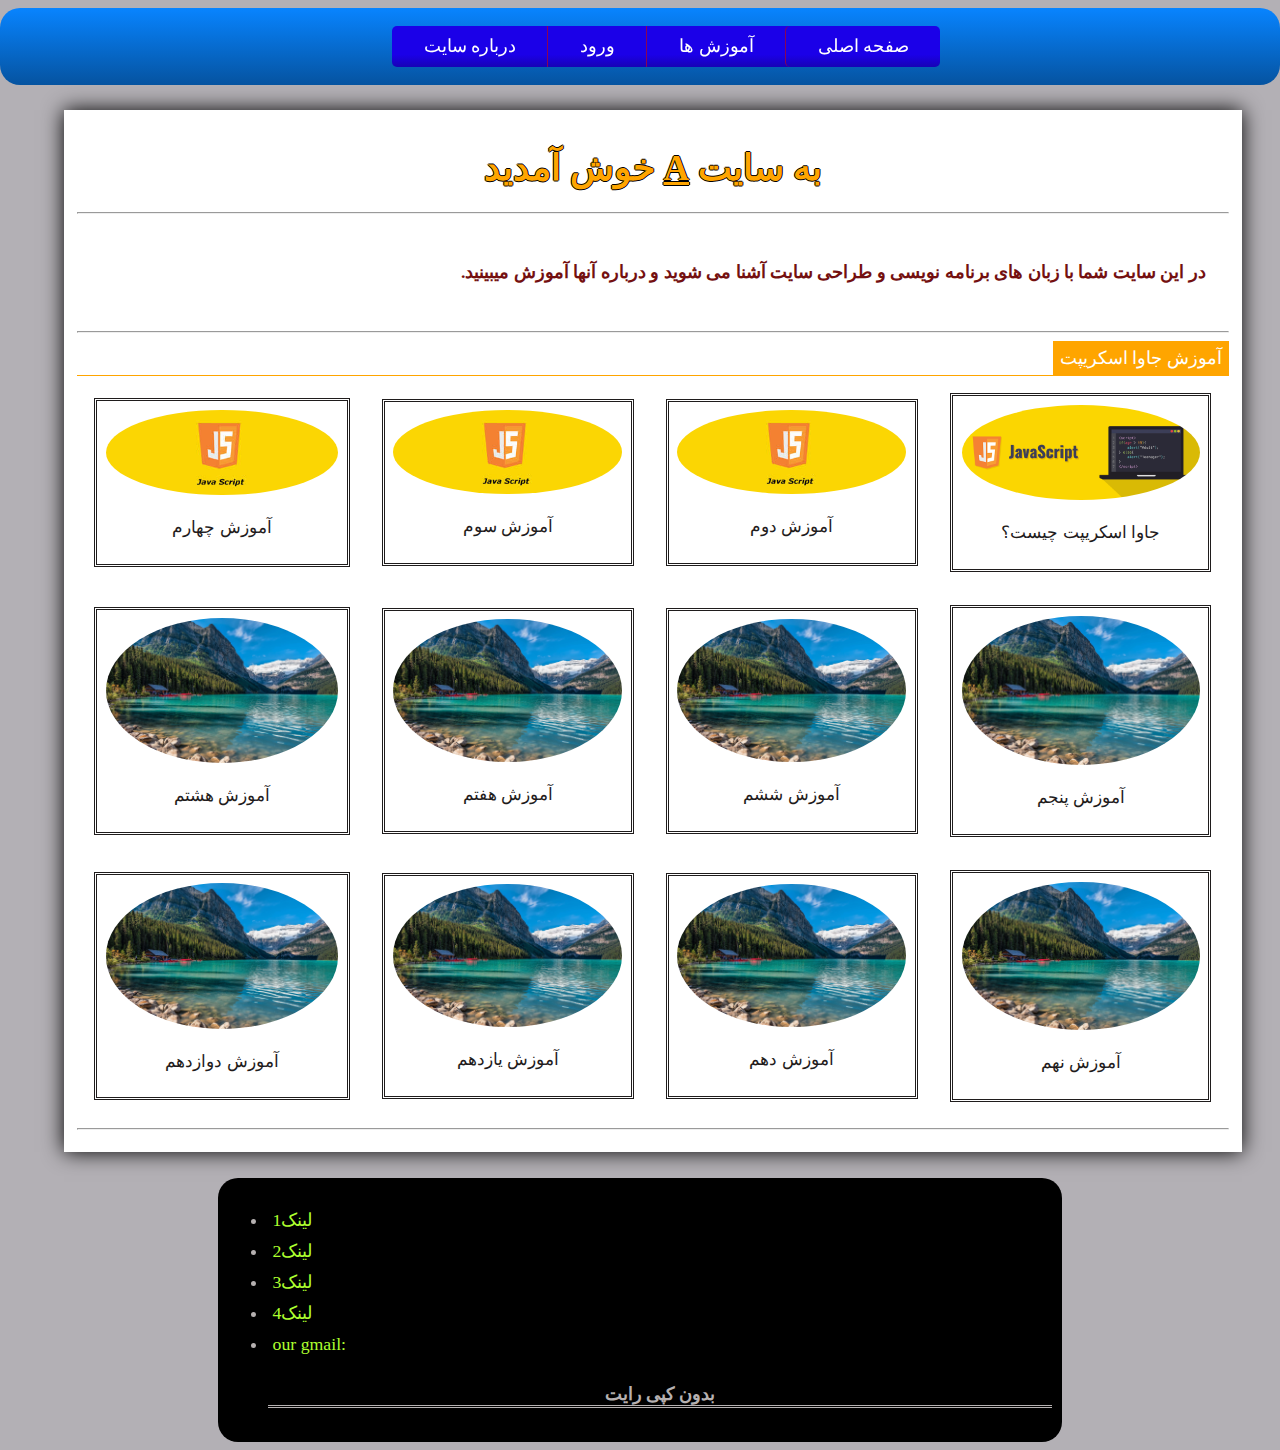
==== index.html @ abea13d5 "V1" ====
<!DOCTYPE html>
<html lang="en">
<head>
    <link rel="stylesheet" href="navBar.css">
    <link rel="stylesheet" href="indexTem.css">


    <meta charset="UTF-8">
    <meta name="viewport" content="width=device-width, initial-scale=1.0">
    <title>A</title>
</head>
<body onscroll="visibel()">
    

    <header id="head1">

        <nav >
            <ul>
                <li><a href="#">صفحه اصلی</a></li>
                <li><a href="#">آموزش ها</a>
                <ul>
                    <li><a href="page1.html">جاوا اسکریپت چیست؟</a></li>
                    <li><a href="#">222</a></li>
                    <li><a href="#">333</a></li>
                    <li><a href="#">444</a></li>
                    <li><a href="#">555</a></li>
                    <li><a href="#">666</a></li>
                    <li><a href="#">777</a></li>
                    <li><a href="#">888</a></li>
                    <li><a href="#">999</a></li>
                </ul>
                </li>
                <li><a href="#">ورود</a>
                <ul>
                    <li><a href="#">ورود</a></li>
                    <li><a href="#">ثبت نام</a></li>
                </ul>
                </li>
                <li><a href="#">درباره سایت</a></li>    
            </ul>
        </nav>
        
    </header >


     <body>    
          
        <div id="grand">

            <h1>به سایت <U>A</U> خوش آمدید </h1>
            <hr>
            <br>

            <p id="infor"><b>در این سایت شما با زبان های برنامه نویسی و طراحی سایت  آشنا می شوید و درباره آنها آموزش میبینید.</b></p>

            <br>
            <hr>

            <div id="topname">
                <p>آموزش جاوا اسکریپت</p>
                
            </div>
            
            <table>
                <tr>
                    <td><a href="page1.html"><div>
                        <img src="pictuers/Best-Online-JavaScript-Courses-750x300.png">
                        <p>جاوا اسکریپت چیست؟</p>
                    </div></a></td>
                    <td><a href="#"><div>
                        <img src="pictuers/imagesJS.jpg">
                        <p>آموزش دوم</p>
                    </div></a></td>
                    <td><a href="#"><div>
                        <img src="pictuers/imagesJS.jpg">
                        <p>آموزش سوم</p>
                    </div></a></td>
                    <td><a href="#"><div>
                        <img src="pictuers/imagesJS.jpg">
                        <p>آموزش چهارم</p>
                    </div></a></td>
                </tr>

                <tr>
                    <td><a href="#"><div>
                        <img src="pictuers/Beautiful Landscapes Wallpapers_YasDL.com (74).jpg">
                        <p>آموزش پنجم</p>
                    </div></a></td>
                    <td><a href="#"><div>
                        <img src="pictuers/Beautiful Landscapes Wallpapers_YasDL.com (74).jpg">
                        <p>آموزش ششم</p>
                    </div></a></td>
                    <td><a href="#"><div>
                        <img src="pictuers/Beautiful Landscapes Wallpapers_YasDL.com (74).jpg">
                        <p>آموزش هفتم</p>
                    </div></a></td>
                    <td><a href="#"><div>
                        <img src="pictuers/Beautiful Landscapes Wallpapers_YasDL.com (74).jpg">
                        <p>آموزش هشتم</p>
                    </div></a></td>
                </tr>

                <tr>
                    <td><a href="#"><div>
                        <img src="pictuers/Beautiful Landscapes Wallpapers_YasDL.com (74).jpg">
                        <p>آموزش نهم</p>
                    </div></a></td>
                    <td><a href="#"><div>
                        <img src="pictuers/Beautiful Landscapes Wallpapers_YasDL.com (74).jpg">
                        <p>آموزش دهم</p>
                    </div></a></td>
                    <td><a href="#"><div>
                        <img src="pictuers/Beautiful Landscapes Wallpapers_YasDL.com (74).jpg">
                        <p>آموزش یازدهم</p>
                    </div></a></td>
                    <td><a href="#"><div>
                        <img src="pictuers/Beautiful Landscapes Wallpapers_YasDL.com (74).jpg">
                        <p>آموزش دوازدهم</p>
                    </div></a></td>
                </tr>
            </table>
            <hr id="orng">

        </div>
   
     </body>
       
        

     

     <footer dir="ltr">

        <div>
            
            <ul>
                <li><a href="#">لینک1</a></li>
                <li><a href="#">لینک2</a></li>
                <li><a href="#">لینک3</a></li>
                <li><a href="#">لینک4</a></li>
                <li><a href="#">our gmail:</a></li>
    
                <h4><b>بدون کپی رایت</b></h4>
            </ul>

        </div>

     </footer>







     <script src="code.js">  
     </script>

</body>
</html>
---- navBar.css ----
header{
    background-image:linear-gradient(to top,#0553a0,#0884ff);
    border-radius: 20px;
    position: -webkit-sticky;
    position: sticky;
    top: 0;
}
header nav {
  color:hsl(0, 0%, 100%);
  margin: 0 auto;
  width:600px;   
}
header a {
  text-decoration:none;
  color:inherit;
}

header nav ul ul{
    -webkit-transition: all 500ms ease-in-out 500ms;
    -moz-transition: all 500ms ease-in-out 500ms;
    -moz-transition: all 500ms ease-in-out 500ms;
    -o-transition:all 500ms ease-in-out 500ms;
    transition: all 500ms ease-in-out 500ms;
    -webkit-transform:rotateX(-90deg);
    -moz-transform:rotateX(-90deg);
    -ms-transform:rotateX(-90deg);
    -o-transform:rotateX(-90deg);
    transform:rotateX(-90deg);
    -webkit-transform-origin: 0% 0%;
    -moz-transform-origin: 0% 0%;
    -ms-transform-origin: 0% 0%;
    -o-transform-origin: 0% 0%;
    transform-origin: 0% 0%;
    -webkit-backface-visibility: hidden;
    -moz-backface-visibility: hidden;
    -ms-backface-visibility: hidden;
    -o-backface-visibility: hidden;
    backface-visibility: hidden;
    -webkit-box-shadow: 0px -100px 500px rgba(0,0,0,0);
        box-shadow:0px -100px 500px rgba(0,0,0,0);
}
header nav  ul  li:hover > ul{
    -webkit-transition: all 500ms ease-in-out 0ms;
    -ms-transition: all 500ms ease-in-out 0ms;
    -o-transition: all 500ms ease-in-out 0ms;
    -moz-transition: all 500ms ease-in-out 0ms;
     transition: all 500ms ease-in-out 0ms;
     -webkit-transform: rotateX(0deg);
     -moz-transform: rotateX(0deg);
     -ms-transform: rotateX(0deg);
     -o-transform: rotateX(0deg);
     transform: rotateX(0deg);
     -webkit-box-shadow: 10px 10px 10px rgba(0, 0, 0, 0.2);
     box-shadow: 10px 10px 10px rgba(0,0,0,0.2);
}
header nav ul {
    background-image: -webkit-linear-gradient(top,#1b00e8 70%,#1700c2 100%);
    background-image:linear-gradient(to bottom,#1b00e8 70%, #1702b5 100%);
    padding: 0;
    list-style: none;
    position: relative;
    display: inline-table;
    border-radius: 5px;
    -webkit-transform-style: preserve-3d;
    transform-style: preserve-3d;
    -webkit-perspective: 200px;
    -ms-perspective: 200px;
    perspective: 200px;
}
header nav ul:after{
    content: "";
    clear: both;
    display: block;
}
header nav  ul  li{
    float: right;
    -webkit-transform-style:preserve-3d ;
    transform-style:preserve-3d ;
    -webkit-perspective: 200px;
    -ms-perspective: 200px;
    perspective: 200px;
    border-left: 1px solid #890456;
}
header nav ul li:last-of-type{
    border-left: none;
    border-radius: 0 5px  5px 0;
}
header nav ul li:first-of-type{
    border-radius: 5px 0 0 5px;
}
header nav ul li:hover {
    background-image:-webkit-linear-gradient(top, #3ec5ff , #33baf4 );
    background-image:linear-gradient(to bottom, #3ec5ff  , #33baf4);
}
header nav ul li:hover > a{
    color: #fff;
}
header nav ul li a{
display: block;
padding: 10px 31px 10px 32px;
}
header nav ul ul{
    position: absolute;
    top: 100%;
    padding: 0;
    border-radius: 0 0 5px 5px;
    background: #1b00e8;
}
header nav ul ul li{
    float: none;
    position: relative;
    border: none;
}
header nav ul ul li:last-of-type{
    border-radius: 0 0 5px 5px;
}
header nav ul ul li a{
    padding: 8px 21px;
}

header nav ul li ul li{
    border-bottom: 1px solid red;
    padding: 0%;
}
---- indexTem.css ----
body{
    background-color: rgb(179, 176, 181);
    width: 100%;
    direction: rtl;
    font-size: 111%;
}
h1{
    text-align: center;
    color: orange;
    text-shadow: -1px 0 black, 0 1px black, 1px 0 black, 0 -1px black;
    
}
#infor{
    padding: 0 2%;
    color: rgb(116, 16, 16);
}





#grand{
    
    margin: 2%  3%;
    width:90%;
    padding: 1%;
    
    box-shadow: 0px 0px 20px;

    background-color: white;
    display: block;
}

#topname {
border-bottom: 1px solid orange;
padding: 6px 0 ;

}
#topname p{
    color: rgb(255, 255, 255);
    display: inline;
    background-color: orange;
    padding: 7px;
}
#orng{
    background-color: orange;
}








table a{
    text-decoration:none ;
    color: rgb(31, 28, 28);
}

table div{
    text-align: center;
    margin: 5%;
    border-style: double;
    padding: 3%;
}
table img{
    border-radius: 100%;
    width: 100%;
    height: 100%;
    display: inline-block;
}
table img:hover{
    border-radius: 0%;
}
table p{
    font-size: 17px;
}
table p:hover{
    font-size: 22px;
}









footer div{
    color: rgb(182, 177, 177);
    background-color: black;
    border-radius: 20px;
    padding: 10px;
    margin: 0px 17%;
}
h4{
    text-align:center ;
    border-bottom: double;
}
footer a{
    text-decoration: none;
    color: greenyellow;
}
footer a:hover{
    color: cyan;
 text-shadow: 2px 0 2px 0 blue;
}
footer li{
    padding: 5px;
}
footer li:hover{
    color: red;
}
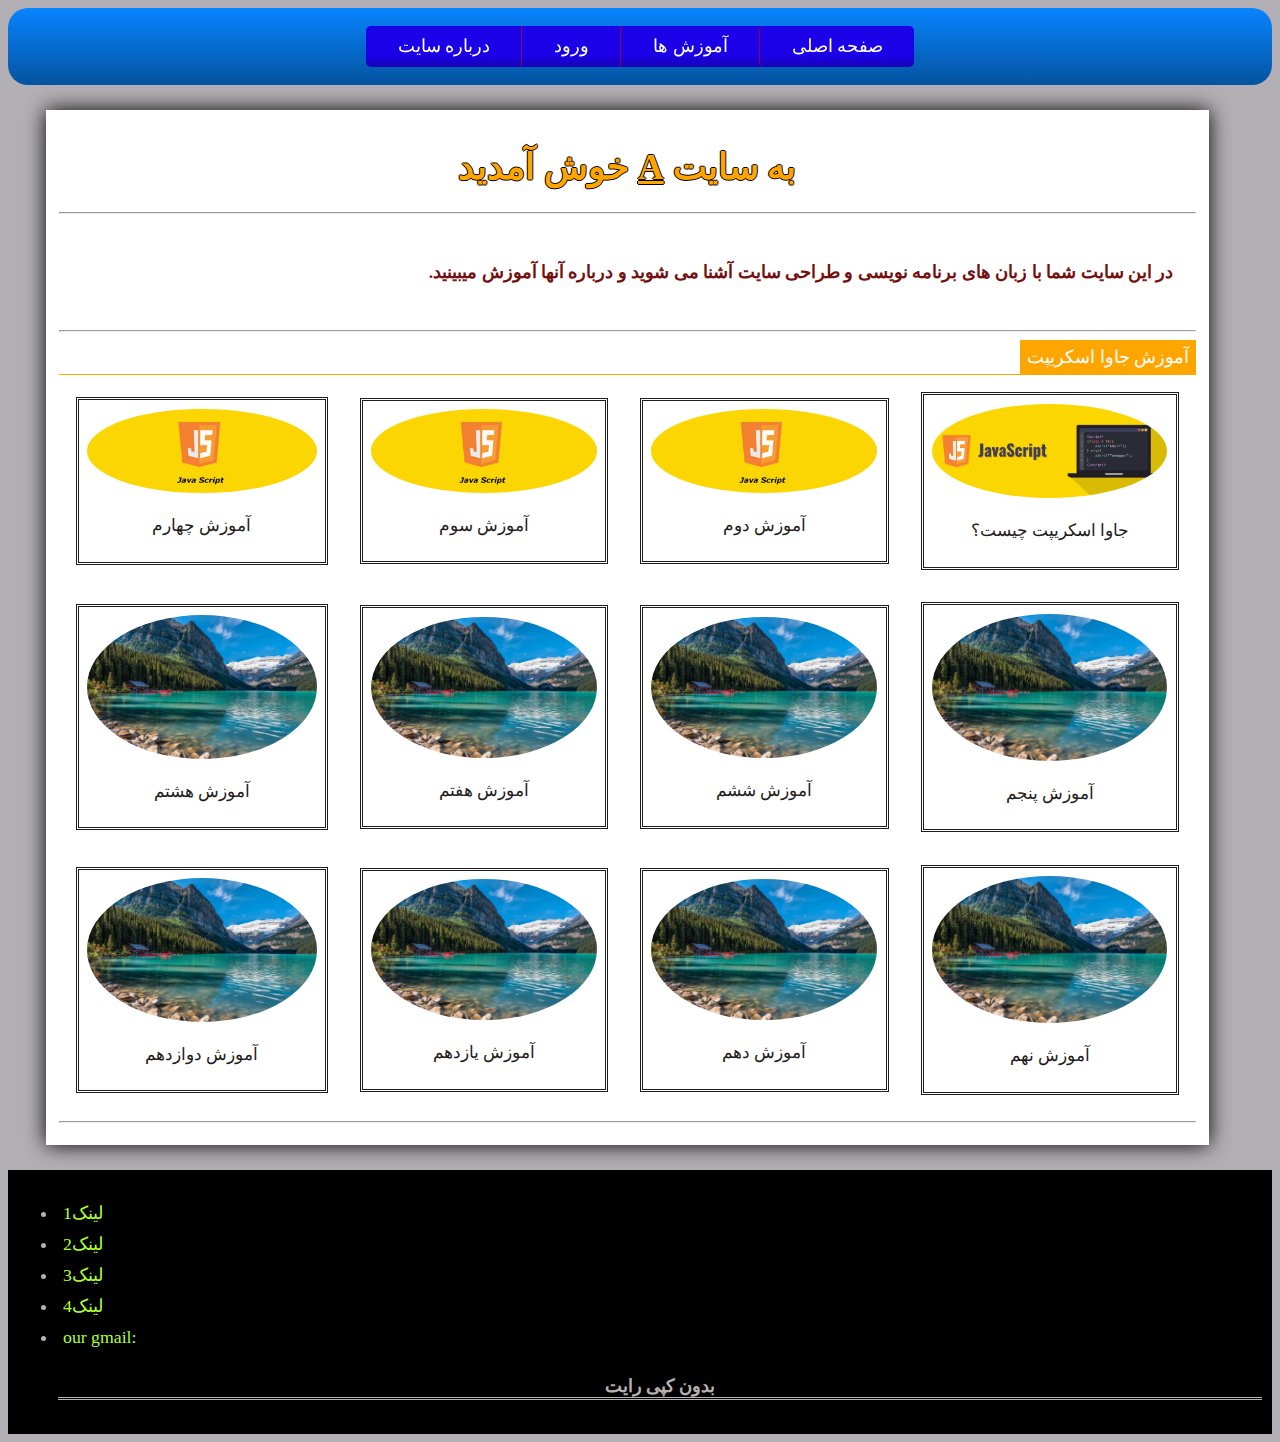
==== commit 3b7a041f: "V4" ====
--- a/index.html
+++ b/index.html
@@ -3,6 +3,7 @@
 <head>
     <link rel="stylesheet" href="navBar.css">
     <link rel="stylesheet" href="indexTem.css">
+    <link rel="stylesheet" href="footer.css">
 
 
     <meta charset="UTF-8">
@@ -17,7 +18,9 @@
         <nav >
             <ul>
                 <li><a href="#">صفحه اصلی</a></li>
-                <li><a href="#">آموزش ها</a>
+
+
+                <li><a>آموزش ها</a>
                 <ul>
                     <li><a href="page1.html">جاوا اسکریپت چیست؟</a></li>
                     <li><a href="#">222</a></li>
@@ -30,10 +33,12 @@
                     <li><a href="#">999</a></li>
                 </ul>
                 </li>
-                <li><a href="#">ورود</a>
+
+
+                <li><a>ورود</a>
                 <ul>
-                    <li><a href="#">ورود</a></li>
-                    <li><a href="#">ثبت نام</a></li>
+                    <li><a href="loginPage.html">ورود</a></li>
+                    <li><a href="signUpPage.html">ثبت نام</a></li>
                 </ul>
                 </li>
                 <li><a href="#">درباره سایت</a></li>    
--- a/navBar.css
+++ b/navBar.css
@@ -37,7 +37,7 @@
     -o-backface-visibility: hidden;
     backface-visibility: hidden;
     -webkit-box-shadow: 0px -100px 500px rgba(0,0,0,0);
-        box-shadow:0px -100px 500px rgba(0,0,0,0);
+  box-shadow:0px -100px 500px rgba(0,0,0,0);
 }
 header nav  ul  li:hover > ul{
     -webkit-transition: all 500ms ease-in-out 0ms;
@@ -66,7 +66,11 @@
     -webkit-perspective: 200px;
     -ms-perspective: 200px;
     perspective: 200px;
+
+  text-align: left;
+
 }
+
 header nav ul:after{
     content: "";
     clear: both;
@@ -105,6 +109,7 @@
     padding: 0;
     border-radius: 0 0 5px 5px;
     background: #1b00e8;
+  text-align: right;
 }
 header nav ul ul li{
     float: none;
@@ -115,7 +120,7 @@
     border-radius: 0 0 5px 5px;
 }
 header nav ul ul li a{
-    padding: 8px 21px;
+    padding: 8px 16px;
 }
 
 header nav ul li ul li{
--- a/indexTem.css
+++ b/indexTem.css
@@ -1,8 +1,7 @@
 body{
     background-color: rgb(179, 176, 181);
-    width: 100%;
-    direction: rtl;
     font-size: 111%;
+    text-align: center;
 }
 h1{
     text-align: center;
@@ -20,7 +19,9 @@
 
 
 #grand{
-    
+    direction: rtl;
+    text-align: right;
+
     margin: 2%  3%;
     width:90%;
     padding: 1%;
@@ -88,31 +89,6 @@
 
 
 
-footer div{
-    color: rgb(182, 177, 177);
-    background-color: black;
-    border-radius: 20px;
-    padding: 10px;
-    margin: 0px 17%;
-}
-h4{
-    text-align:center ;
-    border-bottom: double;
-}
-footer a{
-    text-decoration: none;
-    color: greenyellow;
-}
-footer a:hover{
-    color: cyan;
- text-shadow: 2px 0 2px 0 blue;
-}
-footer li{
-    padding: 5px;
-}
-footer li:hover{
-    color: red;
-}
 
 
 
@@ -120,4 +96,3 @@
 
 
 
-
--- a/footer.css
+++ b/footer.css
@@ -0,0 +1,28 @@
+
+footer div{
+    display: block;
+    text-align: left;
+    color: rgb(182, 177, 177);
+    background-color: black;
+    margin-top: 5px;
+    padding: 10px;
+
+}
+h4{
+    text-align:center ;
+    border-bottom: double;
+}
+footer a{
+    text-decoration: none;
+    color: greenyellow;
+}
+footer a:hover{
+    color: cyan;
+ text-shadow: 2px 0 2px 0 blue;
+}
+footer li{
+    padding: 5px;
+}
+footer li:hover{
+    color: red;
+}
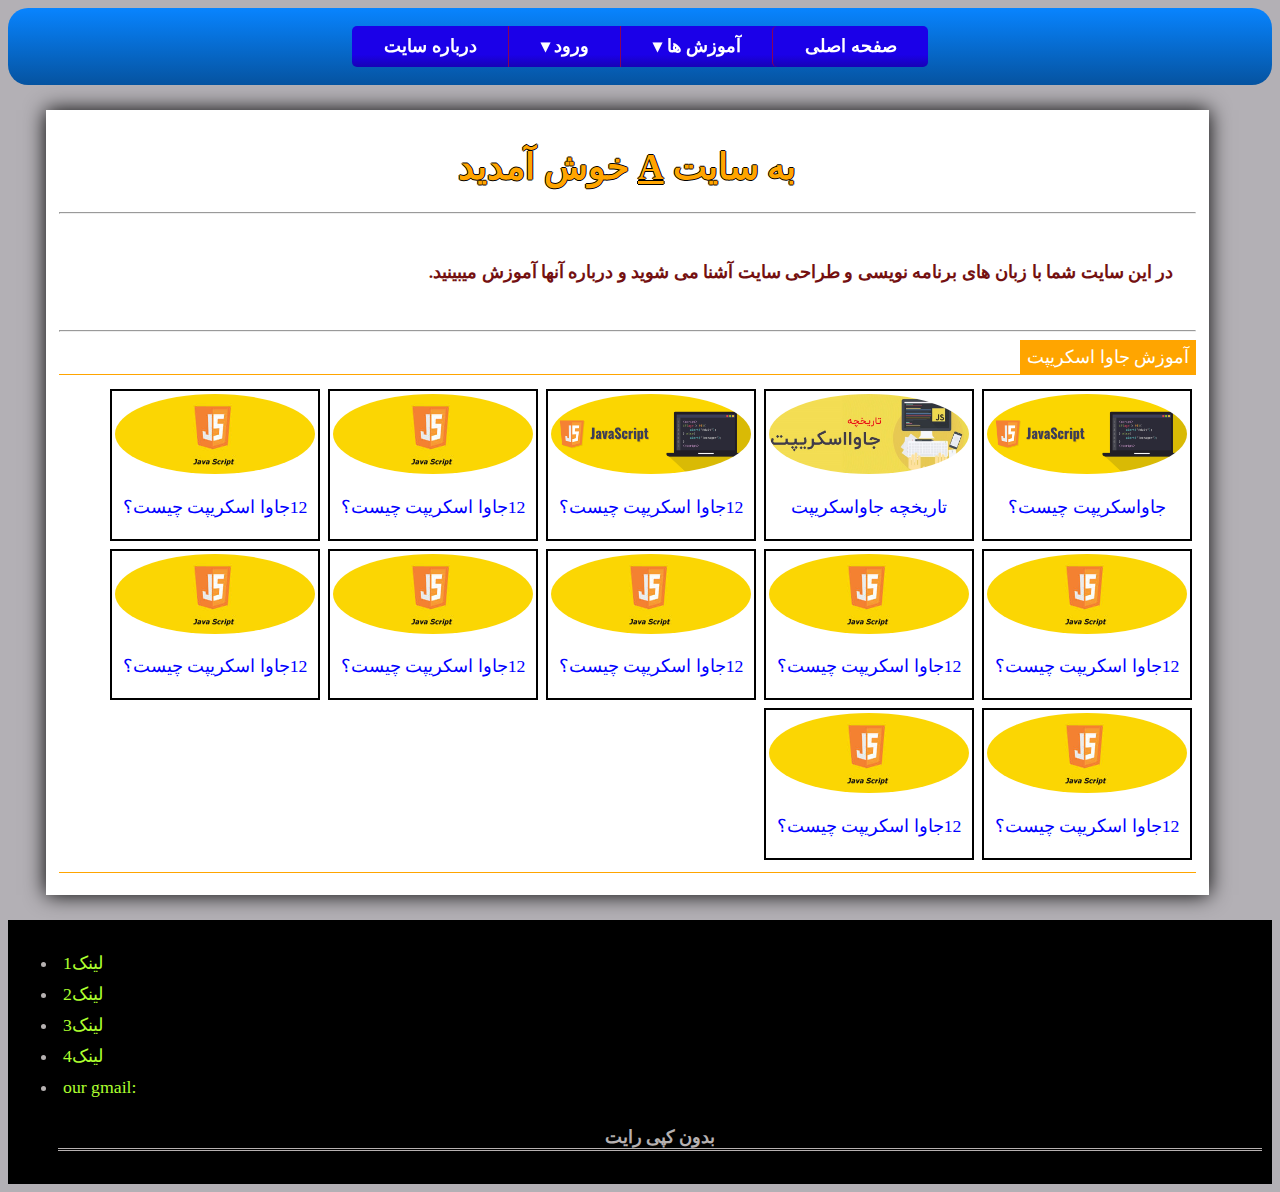
==== commit ec0cdaa7: "V5" ====
--- a/index.html
+++ b/index.html
@@ -10,44 +10,49 @@
     <meta name="viewport" content="width=device-width, initial-scale=1.0">
     <title>A</title>
 </head>
-<body onscroll="visibel()">
+<body  onresize="checksizenav()" onscroll="visibel()">
     
 
     <header id="head1">
 
-        <nav >
+        <div><button id="buttonnavshow"  onclick="showsidenav()"> ☰ </button></div>
+
+        <nav id="navbar">
+            
+            <div>  <button  onclick="closesidenav()">✖</button> </div>
+
             <ul>
-                <li><a href="#">صفحه اصلی</a></li>
+                <li><a href="index.html">صفحه اصلی</a></li>
 
 
-                <li><a>آموزش ها</a>
-                <ul>
-                    <li><a href="page1.html">جاوا اسکریپت چیست؟</a></li>
+                <li><a href="javascript:void(0)"><span id="ar1" onclick="showli1()">▾</span> آموزش ها</a>
+                <ul id="subul1">
+                    <li><a href="page1.html">222</a></li>
                     <li><a href="#">222</a></li>
-                    <li><a href="#">333</a></li>
-                    <li><a href="#">444</a></li>
-                    <li><a href="#">555</a></li>
-                    <li><a href="#">666</a></li>
-                    <li><a href="#">777</a></li>
-                    <li><a href="#">888</a></li>
-                    <li><a href="#">999</a></li>
+                    <li><a href="#">222</a></li>
+                    <li><a href="#">222</a></li>
+                    <li><a href="#">222</a></li>
+                    <li><a href="#">222</a></li>
+                    <li><a href="#">222</a></li>
+                    <li><a href="#">222</a></li>
                 </ul>
                 </li>
 
 
-                <li><a>ورود</a>
-                <ul>
+                <li><a href="javascript:void(0)"><span id="ar2" onclick="showli2()">▾</span> ورود</a>
+                <ul id="subul2">
                     <li><a href="loginPage.html">ورود</a></li>
                     <li><a href="signUpPage.html">ثبت نام</a></li>
                 </ul>
                 </li>
-                <li><a href="#">درباره سایت</a></li>    
+                <li><a href="#">درباره سایت</a></li>      
             </ul>
         </nav>
-        
-    </header >
+       
+    </header>
 
 
+    
      <body>    
           
         <div id="grand">
@@ -61,70 +66,90 @@
             <br>
             <hr>
 
-            <div id="topname">
-                <p>آموزش جاوا اسکریپت</p>
-                
+            <section id="topname">
+                <p>آموزش جاوا اسکریپت</p>      
+            </section>
+            
+            <div id="mainflex">
+
+                    <div class="inmainflex">
+                        <a href="page1.html">
+                        <img src="pictuers/Best-Online-JavaScript-Courses-750x300.png">
+                        <p>جاواسکریپت چیست؟</p>
+                        </a>
+                    </div>
+                    <div class="inmainflex">
+                        <a href="page2js.html">
+                        <img src="pictuers/Javascript-history.jpg">
+                        <p>تاریخچه جاواسکریپت</p>
+                        </a>
+                    </div>
+                    <div class="inmainflex">
+                        <a href="#">
+                        <img src="pictuers/Best-Online-JavaScript-Courses-750x300.png">
+                        <p>12جاوا اسکریپت چیست؟</p>
+                        </a>
+                    </div>
+                    <div class="inmainflex">
+                        <a href="#">
+                        <img src="pictuers/imagesJS.jpg">
+                        <p>12جاوا اسکریپت چیست؟</p>
+                        </a>
+                    </div>
+                    <div class="inmainflex">
+                        <a href="#">
+                        <img src="pictuers/imagesJS.jpg">
+                        <p>12جاوا اسکریپت چیست؟</p>
+                        </a>
+                    </div>
+                    <div class="inmainflex">
+                        <a href="#">
+                        <img src="pictuers/imagesJS.jpg">
+                        <p>12جاوا اسکریپت چیست؟</p>
+                        </a>
+                    </div>
+                    <div class="inmainflex">
+                        <a href="#">
+                        <img src="pictuers/imagesJS.jpg">
+                        <p>12جاوا اسکریپت چیست؟</p>
+                        </a>
+                    </div>
+                    <div class="inmainflex">
+                        <a href="#">
+                        <img src="pictuers/imagesJS.jpg">
+                        <p>12جاوا اسکریپت چیست؟</p>
+                        </a>
+                    </div>
+                    <div class="inmainflex">
+                        <a href="#">
+                        <img src="pictuers/imagesJS.jpg">
+                        <p>12جاوا اسکریپت چیست؟</p>
+                        </a>
+                    </div>
+                    <div class="inmainflex">
+                        <a href="#">
+                        <img src="pictuers/imagesJS.jpg">
+                        <p>12جاوا اسکریپت چیست؟</p>
+                        </a>
+                    </div>
+                    <div class="inmainflex">
+                        <a href="#">
+                        <img src="pictuers/imagesJS.jpg">
+                        <p>12جاوا اسکریپت چیست؟</p>
+                        </a>
+                    </div>
+                    <div class="inmainflex">
+                        <a href="#">
+                        <img src="pictuers/imagesJS.jpg">
+                        <p>12جاوا اسکریپت چیست؟</p>
+                        </a>
+                    </div>
+                    
+                    
+
             </div>
             
-            <table>
-                <tr>
-                    <td><a href="page1.html"><div>
-                        <img src="pictuers/Best-Online-JavaScript-Courses-750x300.png">
-                        <p>جاوا اسکریپت چیست؟</p>
-                    </div></a></td>
-                    <td><a href="#"><div>
-                        <img src="pictuers/imagesJS.jpg">
-                        <p>آموزش دوم</p>
-                    </div></a></td>
-                    <td><a href="#"><div>
-                        <img src="pictuers/imagesJS.jpg">
-                        <p>آموزش سوم</p>
-                    </div></a></td>
-                    <td><a href="#"><div>
-                        <img src="pictuers/imagesJS.jpg">
-                        <p>آموزش چهارم</p>
-                    </div></a></td>
-                </tr>
-
-                <tr>
-                    <td><a href="#"><div>
-                        <img src="pictuers/Beautiful Landscapes Wallpapers_YasDL.com (74).jpg">
-                        <p>آموزش پنجم</p>
-                    </div></a></td>
-                    <td><a href="#"><div>
-                        <img src="pictuers/Beautiful Landscapes Wallpapers_YasDL.com (74).jpg">
-                        <p>آموزش ششم</p>
-                    </div></a></td>
-                    <td><a href="#"><div>
-                        <img src="pictuers/Beautiful Landscapes Wallpapers_YasDL.com (74).jpg">
-                        <p>آموزش هفتم</p>
-                    </div></a></td>
-                    <td><a href="#"><div>
-                        <img src="pictuers/Beautiful Landscapes Wallpapers_YasDL.com (74).jpg">
-                        <p>آموزش هشتم</p>
-                    </div></a></td>
-                </tr>
-
-                <tr>
-                    <td><a href="#"><div>
-                        <img src="pictuers/Beautiful Landscapes Wallpapers_YasDL.com (74).jpg">
-                        <p>آموزش نهم</p>
-                    </div></a></td>
-                    <td><a href="#"><div>
-                        <img src="pictuers/Beautiful Landscapes Wallpapers_YasDL.com (74).jpg">
-                        <p>آموزش دهم</p>
-                    </div></a></td>
-                    <td><a href="#"><div>
-                        <img src="pictuers/Beautiful Landscapes Wallpapers_YasDL.com (74).jpg">
-                        <p>آموزش یازدهم</p>
-                    </div></a></td>
-                    <td><a href="#"><div>
-                        <img src="pictuers/Beautiful Landscapes Wallpapers_YasDL.com (74).jpg">
-                        <p>آموزش دوازدهم</p>
-                    </div></a></td>
-                </tr>
-            </table>
-            <hr id="orng">
+            <hr color="orange" size="1px">
 
         </div>
    
@@ -134,7 +159,7 @@
 
      
 
-     <footer dir="ltr">
+     <footer dir="ltr" id="fot">
 
         <div>
             
@@ -153,8 +178,7 @@
      </footer>
 
 
-
-
+     <button onclick="topFunction()" id="topbot" title="Go to top"> ↑ </button>
 
 
 
--- a/navBar.css
+++ b/navBar.css
@@ -5,15 +5,38 @@
     position: sticky;
     top: 0;
 }
+button{
+    cursor: pointer;
+}
+header nav a{
+    text-decoration: none;
+    color: inherit;
+    font-weight: bold;
+}
+
+header nav li{
+    list-style-type: none;
+}
+
+
+/*  nav one  */
+@media (min-width: 601px ) {
 header nav {
-  color:hsl(0, 0%, 100%);
-  margin: 0 auto;
-  width:600px;   
-}
-header a {
-  text-decoration:none;
-  color:inherit;
-}
+     display: block;
+    
+      color:hsl(0, 0%, 100%);
+      margin: 0 auto;
+      width:600px;   
+}
+
+header > div{
+    display: none;
+}
+header nav div{
+    display: none;
+}
+
+
 
 header nav ul ul{
     -webkit-transition: all 500ms ease-in-out 500ms;
@@ -126,4 +149,109 @@
 header nav ul li ul li{
     border-bottom: 1px solid red;
     padding: 0%;
-}+}
+
+}
+
+
+
+
+
+/*  nav two  */
+@media (max-width: 600px ){
+
+header > div{
+    display: block;
+  text-align: right;
+ padding: 10px 22px;
+}
+#buttonnavshow{
+    display: inline-block;
+    font-size: 25px;
+    background-color: black;
+    color: white;
+    padding: 4px 12px;
+}
+
+
+
+
+
+
+header span{
+    float: left;
+}
+
+header nav{
+    display: none;
+
+    position: fixed;
+    top: 0;
+    left: 0;
+
+    overflow: scroll;
+    scroll-behavior: smooth;
+
+    height: 100%;
+    background-color: whitesmoke;
+    width: 100%;
+    opacity: 95%;
+}
+
+header > nav div{
+    background-color: black;
+    text-align: left;
+    padding: 10px;
+}
+
+header > nav > div button{
+    background-color: black;
+    color: white;
+    font-size: 25px;
+    padding: 4px 12px;
+    margin-left: 12px;
+    
+}
+
+header nav a{
+    display: block;
+    color: white;
+    background-color:#006dda;
+    padding: 10px;
+}
+
+nav > ul{
+    margin: 10px;
+    text-align: right;
+
+}
+nav a:hover{
+         background-color:#208fffa7; 
+}
+    
+nav ul li ul{
+    display: none;  
+}
+nav ul li ul li{
+    padding: 13px 23px;
+}
+
+nav > ul > li{
+    background-color:#006dda;
+    margin: 15px;
+}
+
+nav ul li ul li a{
+    background-color: #003263;
+}
+
+
+
+
+
+
+}
+
+
+
+
--- a/indexTem.css
+++ b/indexTem.css
@@ -13,6 +13,9 @@
     padding: 0 2%;
     color: rgb(116, 16, 16);
 }
+a{
+    text-decoration: none;
+}
 
 
 
@@ -25,7 +28,10 @@
     margin: 2%  3%;
     width:90%;
     padding: 1%;
+
+    min-width: 250px;
     
+
     box-shadow: 0px 0px 20px;
 
     background-color: white;
@@ -33,18 +39,15 @@
 }
 
 #topname {
-border-bottom: 1px solid orange;
-padding: 6px 0 ;
-
+    border-bottom: 1px solid orange;
+    padding: 6px 0 ;
+    margin-bottom: 10px;
 }
 #topname p{
     color: rgb(255, 255, 255);
     display: inline;
     background-color: orange;
     padding: 7px;
-}
-#orng{
-    background-color: orange;
 }
 
 
@@ -53,46 +56,55 @@
 
 
 
+#mainflex{
+    display: flex;
+    flex-direction: row;
+    flex-wrap: wrap;
 
-table a{
-    text-decoration:none ;
-    color: rgb(31, 28, 28);
-}
+    justify-content: space-around;
 
-table div{
-    text-align: center;
-    margin: 5%;
-    border-style: double;
-    padding: 3%;
-}
-table img{
-    border-radius: 100%;
-    width: 100%;
-    height: 100%;
-    display: inline-block;
-}
-table img:hover{
-    border-radius: 0%;
-}
-table p{
-    font-size: 17px;
-}
-table p:hover{
-    font-size: 22px;
 }
 
 
 
 
+.inmainflex{
+    text-align: center;
+    display: inline-block;
+    margin: 4px;
+    padding: 3px;
+    border: solid 2px black;
+   
+    
+
+}
+.inmainflex img{
+    width: 200px;
+    height: 80px;
+    border-radius: 100%;
+}
+.inmainflex img:hover{
+    border-radius: 0;
+}
+.inmainflex p{
+    color: blue;
+}
+.inmainflex p:hover{
+    font-weight: bold;
+    
 
 
+}
 
 
-
-
-
-
-
-
-
-
+@media (min-width: 1238px) {
+    #mainflex{
+        justify-content: right;
+    } }
+@media (max-width: 512px){
+    .inmainflex{
+  width: 96%;        
+    
+    }
+ 
+}
--- a/footer.css
+++ b/footer.css
@@ -1,4 +1,3 @@
-
 footer div{
     display: block;
     text-align: left;
@@ -26,3 +25,37 @@
 footer li:hover{
     color: red;
 }
+
+
+
+
+/*    css of top button    */
+
+:root{       
+    scroll-behavior: smooth;
+}
+
+#topbot{
+    display: none;
+    position: fixed; 
+    bottom: 10px;
+    right: 5px; 
+    z-index: 90; 
+    border: none; 
+    outline: none; 
+    background-color: blue; 
+    color: white; 
+    cursor: pointer; 
+    padding: 7px; 
+    border-radius: 10px;
+    font-size: 30px; 
+    font-weight: bold;
+    box-shadow: black -3px 3px 5px; 
+    transition-duration: 0.1s ;
+}
+#topbot:hover{
+        background-color: rgb(0, 204, 204);
+        border-radius: 0;
+        box-shadow: none;
+        border: solid 1px black;
+}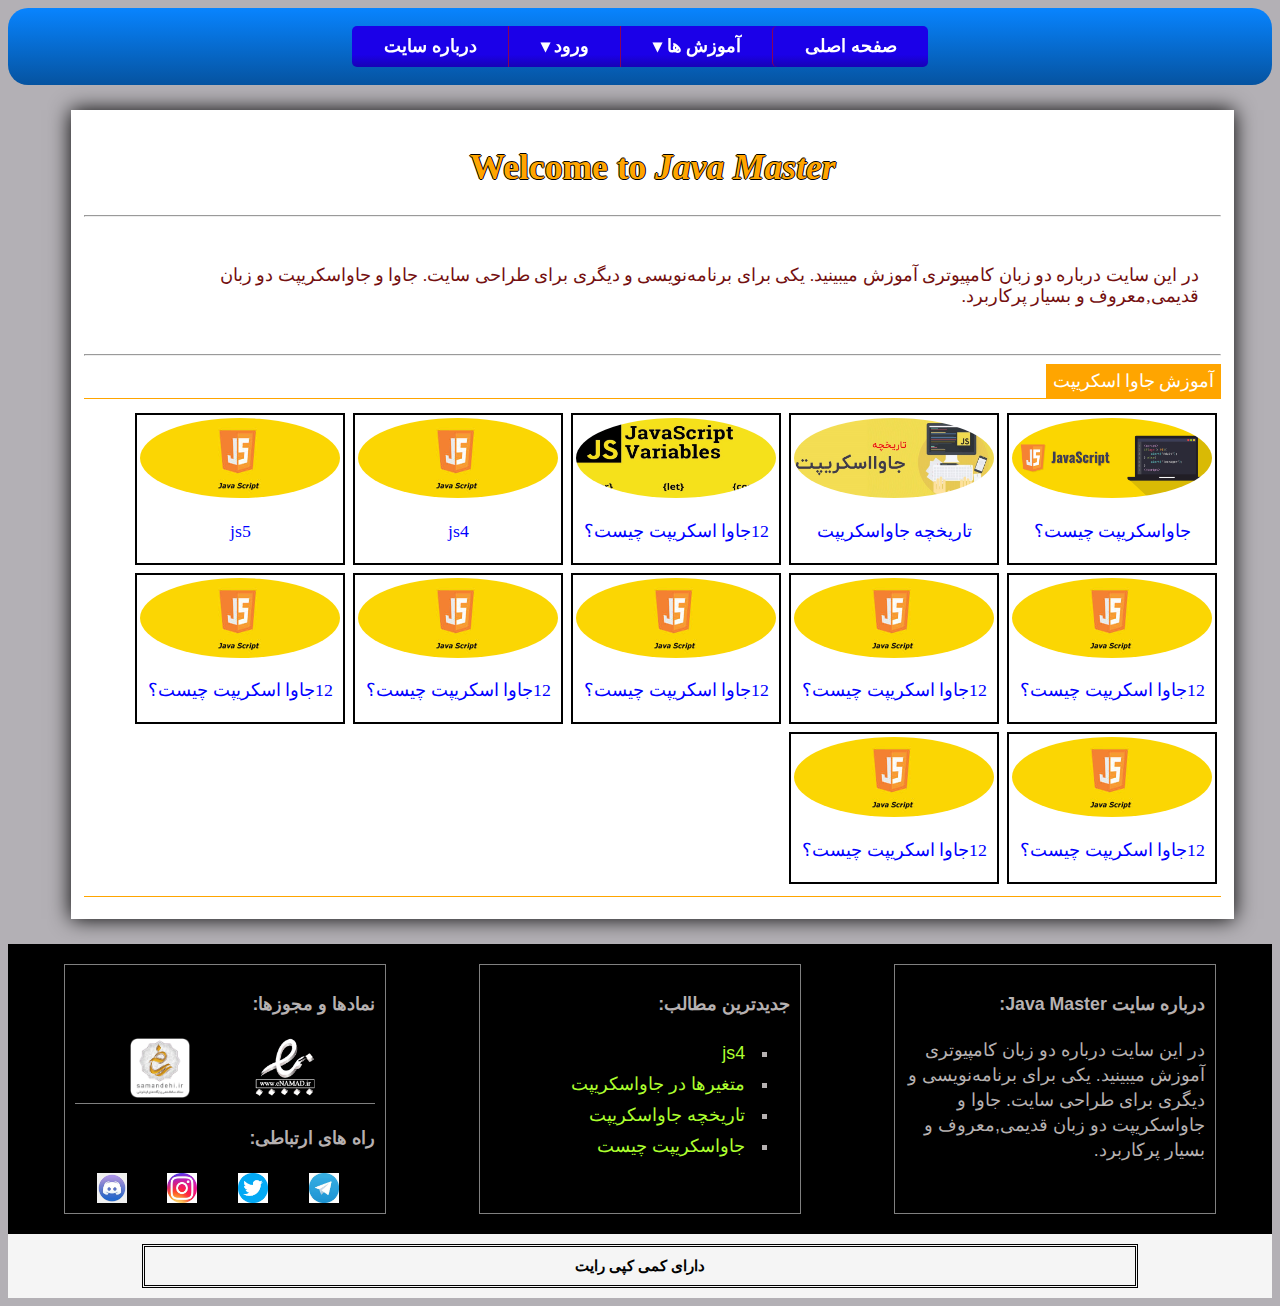
==== commit 06c78d47: "V 6" ====
--- a/index.html
+++ b/index.html
@@ -10,10 +10,10 @@
     <meta name="viewport" content="width=device-width, initial-scale=1.0">
     <title>A</title>
 </head>
-<body  onresize="checksizenav()" onscroll="visibel()">
+<body onresize="checksizenav()" onscroll="visibel()">
     
 
-    <header id="head1">
+    <header dir="ltr" id="head1">
 
         <div><button id="buttonnavshow"  onclick="showsidenav()"> ☰ </button></div>
 
@@ -27,14 +27,9 @@
 
                 <li><a href="javascript:void(0)"><span id="ar1" onclick="showli1()">▾</span> آموزش ها</a>
                 <ul id="subul1">
-                    <li><a href="page1.html">222</a></li>
-                    <li><a href="#">222</a></li>
-                    <li><a href="#">222</a></li>
-                    <li><a href="#">222</a></li>
-                    <li><a href="#">222</a></li>
-                    <li><a href="#">222</a></li>
-                    <li><a href="#">222</a></li>
-                    <li><a href="#">222</a></li>
+                    <li><a href="JS Page/page1.html">جاواسکریپت چیست</a></li>
+                    <li><a href="JS Page/page2.html">تاریخچه جاواسکریپت</a></li>
+                    <li><a href="JS Page/Page3.html">متغیرها در جاواسکریپت</a></li>
                 </ul>
                 </li>
 
@@ -53,15 +48,19 @@
 
 
     
-     <body>    
+     <body dir="rtl">    
           
         <div id="grand">
 
-            <h1>به سایت <U>A</U> خوش آمدید </h1>
+            <h1>Welcome to <i>Java Master</i></h1>
             <hr>
             <br>
 
-            <p id="infor"><b>در این سایت شما با زبان های برنامه نویسی و طراحی سایت  آشنا می شوید و درباره آنها آموزش میبینید.</b></p>
+            <p id="infor">
+                  در این سایت درباره دو زبان کامپیوتری آموزش میبینید.
+                  یکی برای برنامه‌نویسی و دیگری برای طراحی سایت.
+                  جاوا و جاواسکریپت دو زبان قدیمی,معروف و بسیار پرکاربرد.
+            </p>
 
             <br>
             <hr>
@@ -73,33 +72,33 @@
             <div id="mainflex">
 
                     <div class="inmainflex">
-                        <a href="page1.html">
+                        <a href="JS Page/page1.html">
                         <img src="pictuers/Best-Online-JavaScript-Courses-750x300.png">
                         <p>جاواسکریپت چیست؟</p>
                         </a>
                     </div>
                     <div class="inmainflex">
-                        <a href="page2js.html">
+                        <a href="JS Page/page2.html">
                         <img src="pictuers/Javascript-history.jpg">
                         <p>تاریخچه جاواسکریپت</p>
                         </a>
                     </div>
                     <div class="inmainflex">
-                        <a href="#">
-                        <img src="pictuers/Best-Online-JavaScript-Courses-750x300.png">
-                        <p>12جاوا اسکریپت چیست؟</p>
-                        </a>
-                    </div>
-                    <div class="inmainflex">
-                        <a href="#">
-                        <img src="pictuers/imagesJS.jpg">
-                        <p>12جاوا اسکریپت چیست؟</p>
-                        </a>
-                    </div>
-                    <div class="inmainflex">
-                        <a href="#">
-                        <img src="pictuers/imagesJS.jpg">
-                        <p>12جاوا اسکریپت چیست؟</p>
+                        <a href="JS Page/Page3.html">
+                        <img src="pictuers/page3.png">
+                        <p>12جاوا اسکریپت چیست؟</p>
+                        </a>
+                    </div>
+                    <div class="inmainflex">
+                        <a href="#">
+                        <img src="pictuers/imagesJS.jpg">
+                        <p>js4</p>
+                        </a>
+                    </div>
+                    <div class="inmainflex">
+                        <a href="#">
+                        <img src="pictuers/imagesJS.jpg">
+                        <p>js5</p>
                         </a>
                     </div>
                     <div class="inmainflex">
@@ -159,20 +158,36 @@
 
      
 
-     <footer dir="ltr" id="fot">
-
-        <div>
-            
-            <ul>
-                <li><a href="#">لینک1</a></li>
-                <li><a href="#">لینک2</a></li>
-                <li><a href="#">لینک3</a></li>
-                <li><a href="#">لینک4</a></li>
-                <li><a href="#">our gmail:</a></li>
-    
-                <h4><b>بدون کپی رایت</b></h4>
-            </ul>
-
+     <footer dir="rtl" id="fot">
+
+        <div id="divlinks">
+     
+                <div>
+                    <h4> درباره سایت Java Master: </h4>
+                    <p>در این سایت درباره دو زبان کامپیوتری آموزش میبینید.
+                        یکی برای برنامه‌نویسی و دیگری برای طراحی سایت.
+                        جاوا و جاواسکریپت دو زبان قدیمی,معروف و بسیار پرکاربرد.</p>
+                </div>
+
+                <div id="newsdiv"><h4>جدیدترین مطالب:</h4>
+                    <ul>
+                        <li><a href="">js4</a></li>
+                        <li><a href="JS Page/Page3.html">متغیرها در جاواسکریپت</a></li>
+                        <li><a href="JS Page/page2.html">تاریخچه جاواسکریپت</a></li>
+                        <li><a href="JS Page/page1.html">جاواسکریپت چیست</a></li>
+                    </ul>
+                </div>
+                
+                <div>
+                    <div id="nemad"> <h4>نمادها و مجوزها:</h4>  <img src="pictuers/enemad2.png" alt="Enemad">  <img src="pictuers/samandehi2.png" alt="samandehi"></div>
+                    
+                    <div id="icon"> <h4>راه های ارتباطی:</h4> <img src="pictuers/Ticon.jpg" alt="Telegeram">  <img src="pictuers/Ticon.png" alt="twitter">  <img src="pictuers/Insicon.jpg" alt="">   <img src="pictuers/Dicon.jpg" alt=""></div>
+                </div>
+                 
+        </div>
+
+        <div id="divwrite">
+            <h5>دارای کمی کپی رایت</h5>
         </div>
 
      </footer>
--- a/navBar.css
+++ b/navBar.css
@@ -4,6 +4,7 @@
     position: -webkit-sticky;
     position: sticky;
     top: 0;
+    z-index: 90;
 }
 button{
     cursor: pointer;
@@ -246,12 +247,27 @@
 }
 
 
-
-
-
-
-}
-
-
-
-
+}
+
+
+
+
+            /*   scroll bar   */
+
+::-webkit-scrollbar{
+    width: 20px;
+    border-radius: 10px;
+    background-color: #80FFEA;
+}
+::-webkit-scrollbar-track{
+    box-shadow: inset 0px -3px 14px #348781;    
+    border-radius: 10px;
+}
+::-webkit-scrollbar-thumb{
+    background-image: linear-gradient( to right ,#80AAFF,#3030AF,#80AAFF);
+    border-radius: 10px;
+}
+
+
+
+
--- a/indexTem.css
+++ b/indexTem.css
@@ -7,7 +7,8 @@
     text-align: center;
     color: orange;
     text-shadow: -1px 0 black, 0 1px black, 1px 0 black, 0 -1px black;
-    
+    padding-bottom: 3px;
+    font-family: Cambria, Cochin, Georgia, Times, 'Times New Roman', serif;
 }
 #infor{
     padding: 0 2%;
@@ -91,8 +92,6 @@
 }
 .inmainflex p:hover{
     font-weight: bold;
-    
-
 
 }
 
@@ -105,6 +104,6 @@
     .inmainflex{
   width: 96%;        
     
-    }
+}
  
 }
--- a/footer.css
+++ b/footer.css
@@ -1,16 +1,37 @@
-footer div{
-    display: block;
-    text-align: left;
+footer #divlinks{
+    font-family: 'Segoe UI', Tahoma, Geneva, Verdana, sans-serif;
+   
+    display: flex;
+    flex-wrap: wrap;
+    flex-direction: row;
+    justify-content: space-around;
+    text-align: center;
     color: rgb(182, 177, 177);
     background-color: black;
     margin-top: 5px;
     padding: 10px;
+    
+    
+}
+
+
+footer #divwrite{
+    background-color: whitesmoke;
+    color: black;
+    text-align: center;
+    padding: 10px;
+   
 
 }
-h4{
+h5{
     text-align:center ;
-    border-bottom: double;
+    border: double;
+    padding: 10px;
+    margin: 0% 10%;
+    
 }
+
+
 footer a{
     text-decoration: none;
     color: greenyellow;
@@ -21,10 +42,42 @@
 }
 footer li{
     padding: 5px;
+    list-style: square;
 }
 footer li:hover{
     color: red;
 }
+footer p{
+    line-height: 25px;
+}
+
+
+
+#divlinks > div{
+    padding: 5px 10px;
+    border: solid gray 1px;
+    text-align: right;
+    width: 300px;
+    margin: 10px 5px;
+}
+
+#nemad img{
+    text-align: center;
+    width: 60px;
+    padding-top: 10px 0;
+    margin-right: 20%;
+}
+#nemad{
+    border-bottom: solid gray 1px;
+}
+#icon img{
+    width: 30px;
+    margin-right: 12%;
+}
+
+
+
+
 
 
 
@@ -40,7 +93,7 @@
     position: fixed; 
     bottom: 10px;
     right: 5px; 
-    z-index: 90; 
+    z-index: 80; 
     border: none; 
     outline: none; 
     background-color: blue; 
